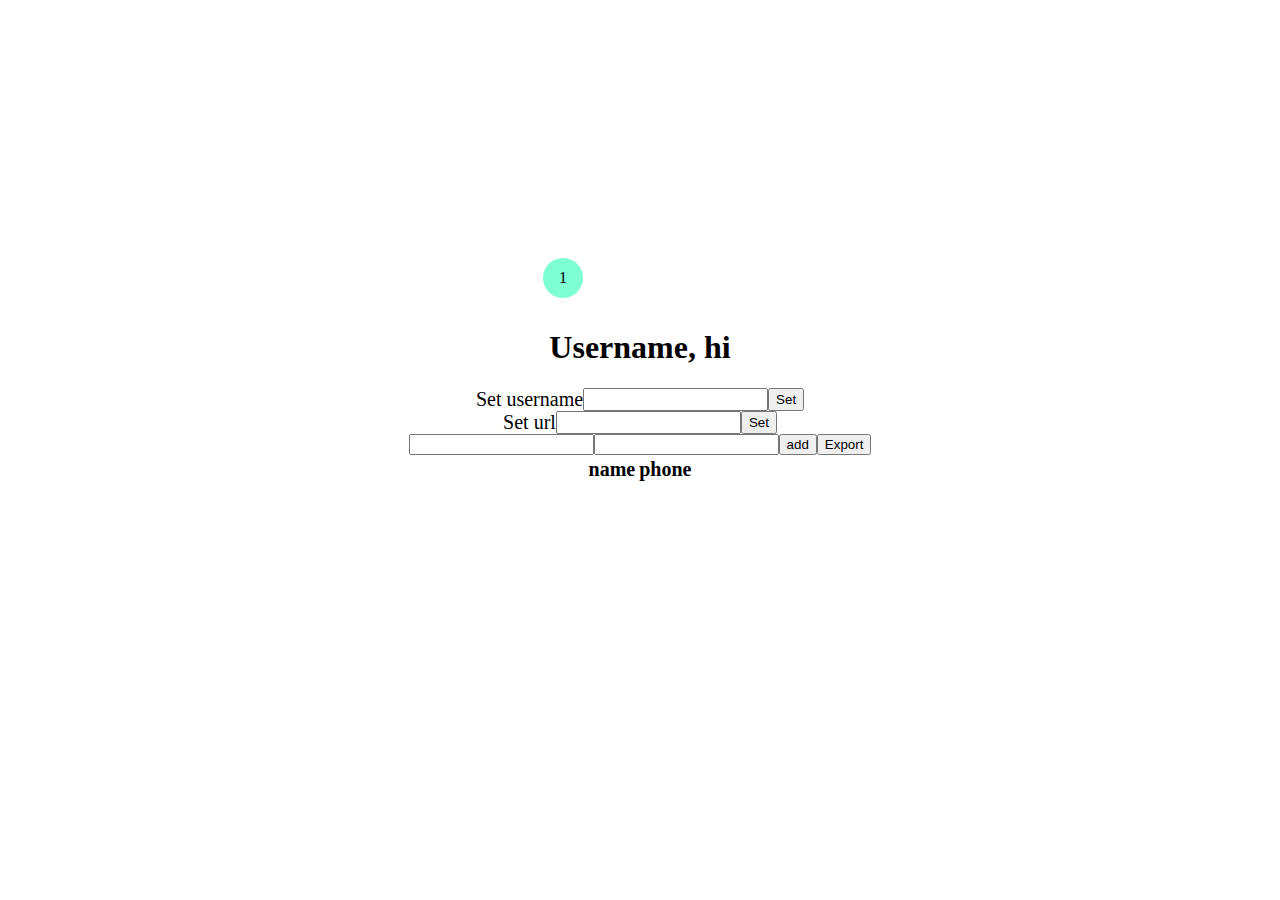
==== lad14.html @ 1a9a7c5d "Add files via upload" ====
<!DOCTYPE html>
<html lang="en">
<head>
    <meta charset="UTF-8">
    <meta name="viewport" content="width=device-width, initial-scale=1.0">
    <title>Document</title>
    <link rel="stylesheet" href="pro.css">
</head>
<body>
    <div class="profile" id="profile">
        <div class="notify">
            <p>1</p>
        </div>
    </div>
    <div class="set">
        <h1 id="username">Username, hi</h1>
    </div>
    <div class="move-name">
        <label>Set username</label><input id="input-name"type="text"> <button onclick="setName()">Set</button>
    </div>
    <div class="move-url">
        <label>Set url</label> <input id="input-url"type="text"> <button onclick="setImg()">Set</button>
    </div>
    
    <div class="move-add">
        <input id="newword1"type="text">
        <input id="newword2"type="text">
        <button onclick="setadd()">add</button><button onclick="saveCSV()">Export</button>
    </div>
    <div class="move-ta">
        <table id="table">
            <tr>
                <th>name</th>
                <th>phone</th>
            </tr>
        </table>
    </div>
    <script>
        const name = document.getElementById("username");
        const inputname = document.getElementById("input-name");
        const profile = document.getElementById("profile");
        const url = document.getElementById("input-url");
        const table = document.getElementById("table");
        const words1 = document.getElementById("newword1");
        const words2 = document.getElementById("newword2");

        function setName(){
            name.textContent = inputname.value + ", Hello";
            inputname.value = "";
        }
        function setImg(){
            profile.style.backgroundImage = "url(" + url.value + ")";
            url.value = "";
        }
        function setadd(){
            const row = document.createElement("tr");
            const cell1 = document.createElement("td");
            const cell2 = document.createElement("td");
            cell1.textContent = words1.value
            words1.value = "";
            cell2.textContent = words2.value
            words2.value = "";
            row.appendChild(cell1);
            row.appendChild(cell2);
            table.appendChild(row);
        }
        function saveCSV(){
            const csvContent = phonenumber.map(row => row.join(",")).join("\n"); // Convert array to CSV string
            const blob = new Blob([csvContent], { type: "text/csv;charset=utf-8;" });
            const link = document.createElement("a");
            const url = URL.createObjectURL(blob);
            link.setAttribute("href", url);
            link.setAttribute("download", "data.csv");
            link.style.visibility = "hidden";
            document.body.appendChild(link);
            link.click();
            document.body.removeChild(link);
        };
    </script>
</body>
</html>
---- pro.css ----
.profile{
    width: 300px;
    height: 300px;
    left: 310px;
    background-image: url(https://th.bing.com/th?id=OIP.ZvQQWTcYO_8Keh70LRjUIAHaHa&w=250&h=250&c=8&rs=1&qlt=90&o=6&cb=13&pid=3.1&rm=2);
    background-size: cover;
    border-radius: 50%;
    position: relative;
}
.notify{
    width: 40px;
    height: 40px;
    border-radius: 50%;
    background-color: aquamarine;
    display: flex;
    justify-content: center;
    align-items: center;
    position: absolute;
    bottom: 10px;
    right: 35px;
}
.set{
    display: flex;
    justify-content: center;
}
.move-name{
    font-size: 20px;
    display: flex;
    justify-content: center;
}
.move-url{
    font-size: 20px;
    display: flex;
    justify-content: center;
}
.move-add{
    font-size: 20px;
    display: flex;
    justify-content: center;
    
}
.move-ta{
    font-size: 20px;
    display: flex;
    justify-content: center;
}
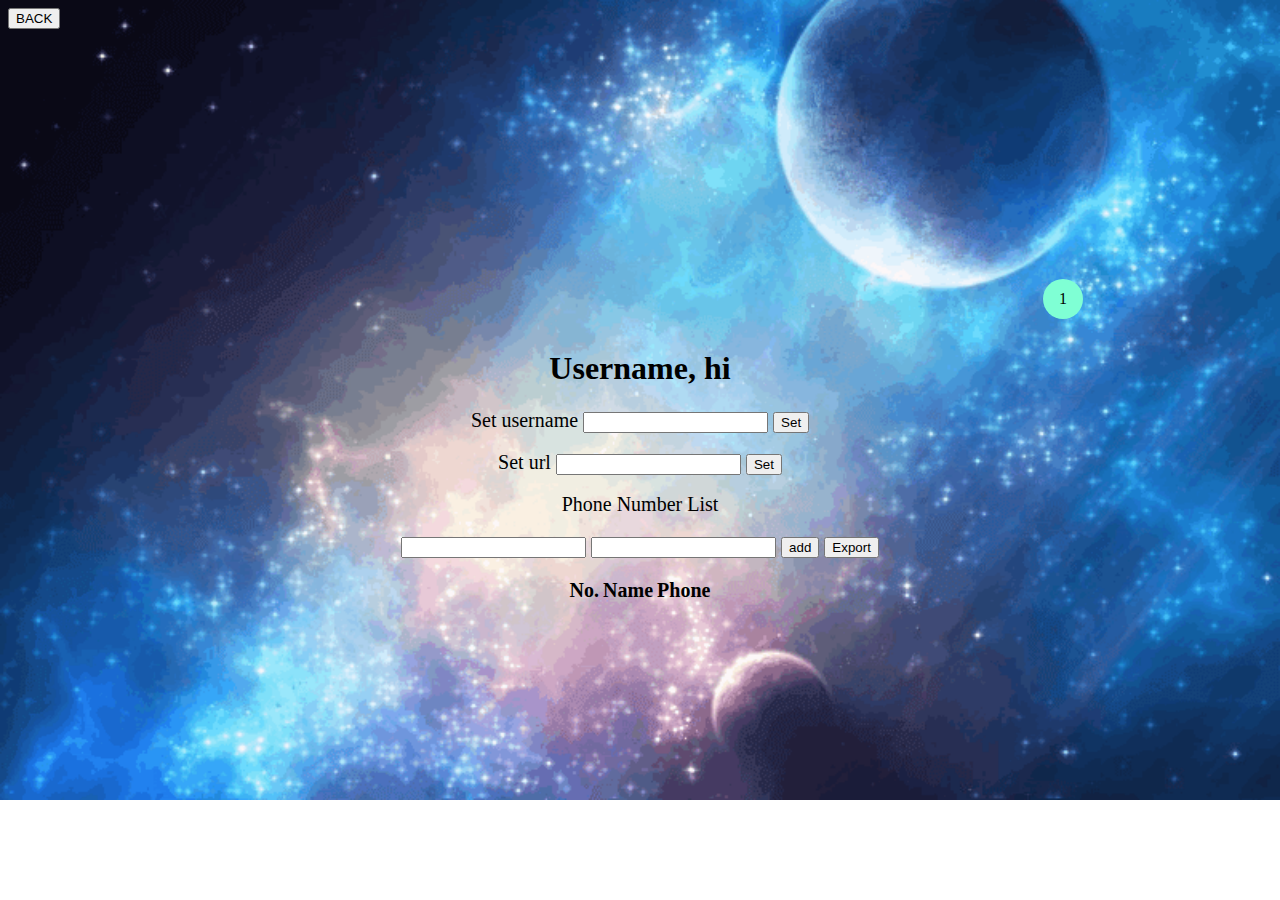
==== commit 57a256ba: "Add files via upload" ====
--- a/lad14.html
+++ b/lad14.html
@@ -7,6 +7,7 @@
     <link rel="stylesheet" href="pro.css">
 </head>
 <body>
+    <div class="Back"> <a href="index.html"> <button>BACK</button> </a></div>
     <div class="profile" id="profile">
         <div class="notify">
             <p>1</p>
@@ -16,22 +17,25 @@
         <h1 id="username">Username, hi</h1>
     </div>
     <div class="move-name">
-        <label>Set username</label><input id="input-name"type="text"> <button onclick="setName()">Set</button>
-    </div>
+        <label>Set username</label> <input id="input-name"type="text"> <button onclick="setName()">Set</button>
+    </div><br>
     <div class="move-url">
-        <label>Set url</label> <input id="input-url"type="text"> <button onclick="setImg()">Set</button>
-    </div>
-    
+        <label>Set url</label>  <input id="input-url"type="text"> <button onclick="setImg()">Set</button>
+    </div><br>
+    <div class="list">
+        <label>Phone Number List</label>
+    </div><br>
     <div class="move-add">
         <input id="newword1"type="text">
         <input id="newword2"type="text">
-        <button onclick="setadd()">add</button><button onclick="saveCSV()">Export</button>
-    </div>
+        <button onclick="setadd()">add</button>  <button onclick="saveCSV()">Export</button>
+    </div><br>
     <div class="move-ta">
         <table id="table">
             <tr>
-                <th>name</th>
-                <th>phone</th>
+                <th>No.</th>
+                <th>Name</th>
+                <th>Phone</th>
             </tr>
         </table>
     </div>
@@ -44,6 +48,8 @@
         const words1 = document.getElementById("newword1");
         const words2 = document.getElementById("newword2");
 
+        const phoneData = [];
+
         function setName(){
             name.textContent = inputname.value + ", Hello";
             inputname.value = "";
@@ -52,20 +58,25 @@
             profile.style.backgroundImage = "url(" + url.value + ")";
             url.value = "";
         }
+        let count = 1;
         function setadd(){
             const row = document.createElement("tr");
+            const cell0 = document.createElement("td");
             const cell1 = document.createElement("td");
             const cell2 = document.createElement("td");
+            cell0.textContent = count;
+            count++;
             cell1.textContent = words1.value
             words1.value = "";
             cell2.textContent = words2.value
             words2.value = "";
+            row.appendChild(cell0);
             row.appendChild(cell1);
             row.appendChild(cell2);
             table.appendChild(row);
         }
         function saveCSV(){
-            const csvContent = phonenumber.map(row => row.join(",")).join("\n"); // Convert array to CSV string
+            const csvContent = phoneData.map(row => row.join(",")).join("\n");
             const blob = new Blob([csvContent], { type: "text/csv;charset=utf-8;" });
             const link = document.createElement("a");
             const url = URL.createObjectURL(blob);
--- a/pro.css
+++ b/pro.css
@@ -1,7 +1,12 @@
+body{
+    background-image: url("home.gif");
+    background-size: cover;
+    background-repeat: no-repeat;
+}
 .profile{
     width: 300px;
     height: 300px;
-    left: 310px;
+    left: 810px;
     background-image: url(https://th.bing.com/th?id=OIP.ZvQQWTcYO_8Keh70LRjUIAHaHa&w=250&h=250&c=8&rs=1&qlt=90&o=6&cb=13&pid=3.1&rm=2);
     background-size: cover;
     border-radius: 50%;
@@ -25,18 +30,19 @@
 }
 .move-name{
     font-size: 20px;
-    display: flex;
-    justify-content: center;
+    text-align: center;
 }
 .move-url{
     font-size: 20px;
-    display: flex;
-    justify-content: center;
+    text-align: center;
+}
+.list{
+    font-size: 20px;
+    text-align: center;
 }
 .move-add{
     font-size: 20px;
-    display: flex;
-    justify-content: center;
+    text-align: center;
     
 }
 .move-ta{
